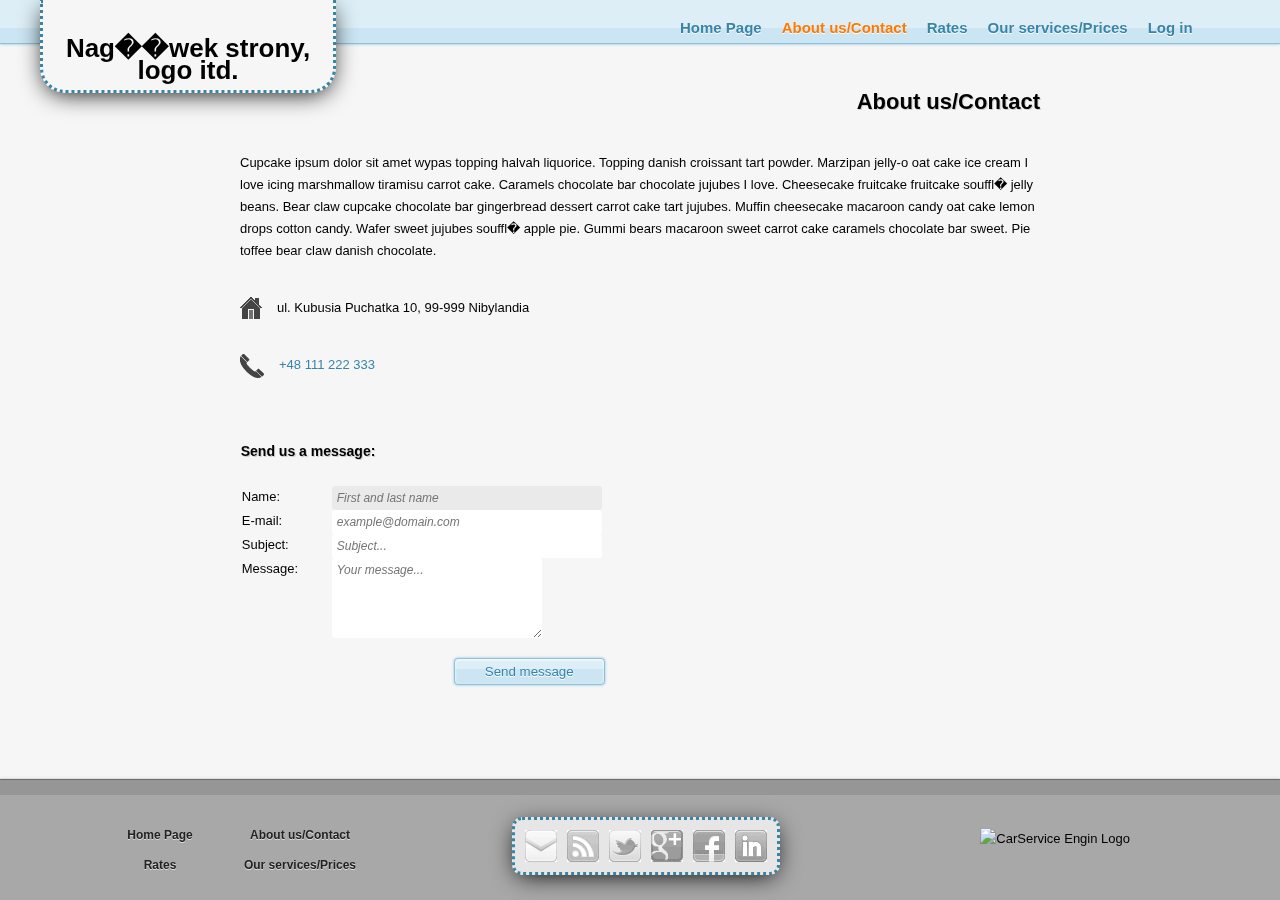
==== contact.html @ 97aa365d "Yeah Yeah Yeah :D" ====
<!doctype html>
<html>
<head>
	<title>About us/Contact</title>
</head>
<body>
	<header>
		<div id="companysLogo">
			<h1>Nag��wek strony, logo itd.</h1>
		</div>
		<link rel="stylesheet" href="style.css" type="text/css" media="screen" />
	</header>
	
	<nav id="mainNavigation">
		<ul>  
			<li><a href="index.html">Home Page</a></li>
			<li class="current"><a href="contact.html">About us/Contact</a></li>
			<li><a href="rates.html">Rates</a></li>
			<li><a href="prices.html">Our services/Prices</a></li>
			<li><a href="#">Log in</a></li>
		</ul>
	</nav>
	
	<section id="content">
		<h2>About us/Contact</h2>
		<p id="aboutUs">Cupcake ipsum dolor sit amet wypas topping halvah liquorice. Topping danish croissant tart powder. Marzipan jelly-o oat cake ice cream I love icing marshmallow tiramisu carrot cake. Caramels chocolate bar chocolate jujubes I love. Cheesecake fruitcake fruitcake souffl� jelly beans. Bear claw cupcake chocolate bar gingerbread dessert carrot cake tart jujubes. Muffin cheesecake macaroon candy oat cake lemon drops cotton candy. Wafer sweet jujubes souffl� apple pie. Gummi bears macaroon sweet carrot cake caramels chocolate bar sweet. Pie toffee bear claw danish chocolate.</p>
		
		<iframe id="map" width="400" height="420" frameborder="0" scrolling="no" marginheight="0" marginwidth="0" src="http://maps.google.com/?ie=UTF8&amp;t=m&amp;ll=50.075127,19.998336&amp;spn=0.008263,0.012875&amp;z=15&amp;output=embed"></iframe>
		
		<p>
			<img src="images/house.png" style="float:left;margin-right:15px;">
			ul. Kubusia Puchatka 10, 99-999 Nibylandia
		</p>
		<p>
			<img src="images/phone.png" style="float:left;margin-right:15px;">
			<a href="calto:+48 111 222 333">+48 111 222 333</a>
		</p>
		</ul>
		<form id="sendMessageForm">
			<fieldset>
				<h3>Send us a message:</h3>
				<ol>
					<li>
						<label for=name>Name:</label>
						<input id=name name=name type=text placeholder="First and last name" required autofocus>
					</li>
					<li>
						<label for=email>E-mail:</label>
						<input id=email name=email type=email placeholder="example@domain.com" required>
					</li>
					<li>
						<label for=subject>Subject:</label>
						<input id=subject name=subject type=text placeholder="Subject...">
					</li>
					<li>
						<label for=message>Message:</label>
						<textarea id=message name=message rows=5 placeholder="Your message..." required></textarea>
					</li>
				</ol>
				<button type=submit>Send message</button>
			</fieldset>
		</form>
	</section>
	
	<footer>
		<nav id="footerNavigation">
			<ul>
				<li><a href="index.html">Home Page</a></li>
				<li><a href="contact.html">About us/Contact</a></li>
				<li><a href="rates.html">Rates</a></li>
				<li><a href="prices.html">Our services/Prices</a></li>
			</ul>
		</nav>
		<nav id="socialFeedsNavigation">
			<ul>
				<li id="mail"><a href="#">e-mail</a></li>
				<li id="rss"><a href="#">RSS</a></li>
				<li id="twit"><a href="#">Twitter</a></li>
				<li id="g"><a href="">Google+</a></li>
				<li id="fb"><a href="#">Facebook</a></li>
				<li id="li"><a href="#">LinkedIn</a></li>
			</ul>
		</nav>
		<img src="#" alt="CarService Engin Logo" id="carServiceEnginLogo" />
	</footer>
</body>
</html>
---- style.css ----
/* CSS Reset */
{
    margin: 0;
    padding: 0;
}

/* Tell the browser to render HTML 5 elements as block */
header, footer, aside, nav, article {
    display: block;
}

/* Defaults */
body {
    margin: 0 auto;
    width: 800px;
    font: 13px/22px Helvetica, Arial, sans-serif;
	background: #f6f6f6;
}

h2 {
	text-align: right;
    font-size: 22px;
    line-height: 20px;
    padding: 22px 0;
	text-shadow: 1px 1px #ccc;
}

h3 {
    font-size: 14px;
    line-height: 20px;
    padding: 11px 0;
	text-shadow: 1px 1px #ccc;
}

p {  
    padding-bottom: 22px;
}

a {
	text-decoration: none;
	color: #3985a8;
}
	a:hover {
		color: #FF7800;
	}

button{
	border: 1px solid #8ec1da;
	background-color: #ddeef6;
	border-radius: 4px;
	box-shadow: inset 0 1px 3px #fff, inset 0 -15px #cbe6f2, 0 0 3px #8ec1da;
	-o-box-shadow: inset 0 1px 3px #fff, inset 0 -15px #cbe6f2, 0 0 3px #8ec1da;
	-webkit-box-shadow: inset 0 1px 3px #fff, inset 0 -15px #cbe6f2, 0 0 3px #8ec1da;
	-moz-box-shadow: inset 0 1px 3px #fff, inset 0 -15px #cbe6f2, 0 0 3px #8ec1da;
	color: #3985a8;
	text-shadow: 0 1px #fff;
	padding: 5px 30px;
}
	
	button:hover {
		color: #FF7800;
		cursor: pointer;
	}
	
label {
		float: left;
		font-size: 13px;
		width: 90px;
	}
	
input:not([type=radio]), textarea {
	background: #ffffff;
	border: none;
	-moz-border-radius: 3px;
	-webkit-border-radius: 3px;
	-khtml-border-radius: 3px;
	border-radius: 3px;
	font: italic 12px Helvetica, Arial, sans-serif;
	outline: none;
	padding: 5px;
	width: 260px;
}
	
input:not([type=submit]):focus, textarea:focus {
	background: #eaeaea;
}
	
input[type=radio] {
	float: left;
	margin-right: 5px;
}

/* Header */
header {
	position: fixed;
	left: 40px;
	top: 0;
	z-index: 1;
	padding: 20px;
	width: 250px;
	height: 50px;
	background: #f6f6f6;
	border-bottom-left-radius:25px;
	-moz-border-bottom-left-radius:25px; /* Firefox 3.6 and earlier */
	border-bottom-right-radius:25px;
	-moz-border-bottom-right-radius:25px; /* Firefox 3.6 and earlier */
	border-bottom: 3px dotted #3985A8;
	border-left: 3px dotted #3985A8;
	border-right: 3px dotted #3985A8;
	box-shadow: 0 5px 25px -5px #000000;
	text-align: center;
	
}

/* Main Navigation */
#mainNavigation {
    position: fixed;
	right: 0;
	top: 0;
	min-width: 750px;
	width: 100%;
	border-bottom: 1px solid #8ec1da;
	background-color: #ddeef6;
	box-shadow: inset 0 -15px #cbe6f2, 0 0 3px #8ec1da;
	-o-box-shadow: inset 0 -15px #cbe6f2, 0 0 3px #8ec1da;
	-webkit-box-shadow: inset 0 -15px #cbe6f2, 0 0 3px #8ec1da;
	-moz-box-shadow: inset 0 -15px #cbe6f2, 0 0 3px #8ec1da;
}

	#mainNavigation ul {
		margin-right: 20px;
		margin-left: auto;
		width: 600px;
		list-style: none;
	}

		#mainNavigation ul li {
			float: left;
		}
		
			#mainNavigation ul li a {
				display: block;
				width: auto;
				margin-left: 20px;
				font-size: 15px;
				font-weight: bold;
				line-height: 30px;
				text-align: center;
				text-decoration: none;
				color: #3985a8;
				text-shadow: 0 1px #fff;
			}
			
				#mainNavigation ul li a:hover {
					color: #FF7800;
				}
				
				#mainNavigation ul li.current a {
					color: #FF7800;
				}
				
/* Content */
#content {
	position: center;
	margin-top: 70px;
	margin-bottom: 150px;
	top: 120px;
	width: 800px;
}
	#content #companysLogo {
		position: absolute;
		left: 40%;
		top: 40%;
	}

#map {
	float: right;
}

article.box {
	float: left;
	display: block;
	width: 300px;
	height: 150px;
	padding: 20px;
	box-shadow: 0 5px 25px -5px #000000;
}

#boxLogin {
	position: absolute;
	left: 15%;
	top: 10%;
}
	
	#boxLogin input:not([type=radio]), textarea {
		width: 200px;
	}

#boxContact {
	position: absolute;
	right: 15%;
	top: 10%;
	text-align: center;
}

#boxPrices {
	position: absolute;
	left: 15%;
	bottom: 25%;
	text-align: center;
}

#boxRates {
	position: absolute;
	right: 15%;
	bottom: 25%;
	text-align: center;
}

article.rate {
	display: block;
	padding: 20px;
	margin-bottom: 20px;
	box-shadow: 0 5px 25px -5px #000000;
}

.ratingBar {
	float: left;
	border: 0;
}

.rateContent {
	display: block;
	margin-left: 60px;
	text-align: justify;
}
.rateAuthor {
	text-align: right;
	font-style: italic;
}

#sendMessageForm {
	width: 450px;
}

	#sendMessageForm fieldset {
		border: none;
	}	
	
	#sendMessageForm ol {
		list-style: none;
		margin-left: -50px;
	}
	
	#sendMessageForm h3 {
		margin-left: -11px;
	}
	
	#sendMessageForm button {
		margin-left: 202px;
	}
				
/* Footer */
footer {
	position: fixed;
	left: 0;
	bottom: 0;
	width: 100%;
	height: 120px;
	border-top: 1px solid #6B6B6B;
	background: #A8A8A8;
	box-shadow: inset 0 15px #969696, 0 0 3px #C0C0C0;
	-o-box-shadow: inset 0 15px #969696, 0 0 3px #C0C0C0;
	-webkit-box-shadow: inset 0 15px #969696, 0 0 3px #C0C0C0;
	-moz-box-shadow: inset 0 15px #969696, 0 0 3px #C0C0C0;
}

/* Footer Navigation */
#footerNavigation {
    position: absolute;
	left: 50px;
	bottom: 20px;
}

	#footerNavigation ul {
		margin: 0 auto;
		width: 400px;
		list-style: none;
	}

		#footerNavigation ul li {
			float: left;
		}
		
			#footerNavigation ul li a {
				display: block;
				width: 140px;
				font-size: 12px;
				font-weight: bold;
				line-height: 30px;
				text-align: center;
				text-decoration: none;
				color: #222;
				text-shadow: 0 1px #ddd;
			}
			
				#footerNavigation ul li a:hover {
					color: #B7E302;
					text-shadow: 0 1px #fff;
				}
				
/* Social Feeds Navigation */
#socialFeedsNavigation {
	position: absolute;
	bottom: 25px;
	left: 40%;
	background: #e6e6e6;
	padding: 5px;
	border-radius: 10px;
	-moz-border-radius: 10px; /* Firefox 3.6 and earlier */
	border: 3px dotted #3985A8;
	box-shadow: 0 5px 25px -5px #000000;
}
	#socialFeedsNavigation ul {
		list-style: none;
		margin-top: 0;
		margin-left: -40px;
	}
	
		#socialFeedsNavigation ul li {
			float: left;
		}

				#socialFeedsNavigation ul li a {
					font-size: 0;
					line-height: 0;
					height: 32px;
					width: 32px;
					margin: 5px;
					border: 0;
					display: block;
				}
				
				#socialFeedsNavigation li#mail a {background: url(images/mail-gray.png);}
					#socialFeedsNavigation li#mail a:hover {background: url(images/mail.png);}
				#socialFeedsNavigation li#rss a {background: url(images/rss-gray.png);}
					#socialFeedsNavigation li#rss a:hover {background: url(images/rss.png);}
				#socialFeedsNavigation li#twit a {background: url(images/twit-gray.png);}
					#socialFeedsNavigation li#twit a:hover {background: url(images/twit.png);}
				#socialFeedsNavigation li#g a {background: url(images/g-gray.png);}
					#socialFeedsNavigation li#g a:hover {background: url(images/g.png);}
				#socialFeedsNavigation li#fb a {background: url(images/fb-gray.png);}
					#socialFeedsNavigation li#fb a:hover {background: url(images/fb.png);}
				#socialFeedsNavigation li#li a {background: url(images/li-gray.png);}
					#socialFeedsNavigation li#li a:hover {background: url(images/li.png);}
					
/* CarService Engine Logo */
#carServiceEnginLogo {
	position: absolute;
	bottom: 50px;
	right: 150px;
}
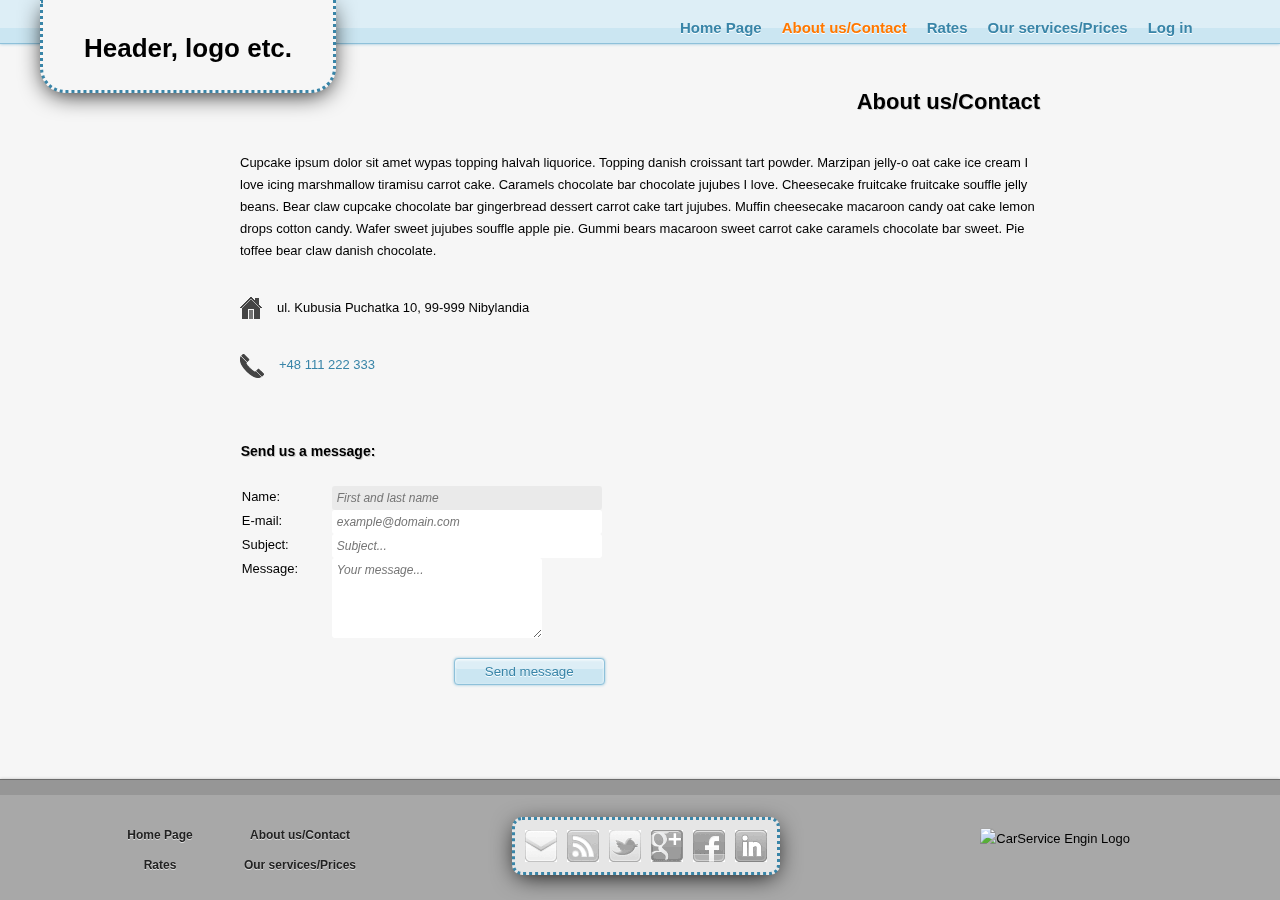
==== commit 780bc7c3: "Here we are" ====
--- a/contact.html
+++ b/contact.html
@@ -1,14 +1,15 @@
 <!doctype html>
-<html>
+<html lang="en">
 <head>
+	<meta charset="utf-8">
 	<title>About us/Contact</title>
+	<link rel="stylesheet" href="style.css" type="text/css" media="screen" />
 </head>
 <body>
 	<header>
 		<div id="companysLogo">
-			<h1>Nag��wek strony, logo itd.</h1>
+			<h1>Header, logo etc.</h1>
 		</div>
-		<link rel="stylesheet" href="style.css" type="text/css" media="screen" />
 	</header>
 	
 	<nav id="mainNavigation">
@@ -23,19 +24,18 @@
 	
 	<section id="content">
 		<h2>About us/Contact</h2>
-		<p id="aboutUs">Cupcake ipsum dolor sit amet wypas topping halvah liquorice. Topping danish croissant tart powder. Marzipan jelly-o oat cake ice cream I love icing marshmallow tiramisu carrot cake. Caramels chocolate bar chocolate jujubes I love. Cheesecake fruitcake fruitcake souffl� jelly beans. Bear claw cupcake chocolate bar gingerbread dessert carrot cake tart jujubes. Muffin cheesecake macaroon candy oat cake lemon drops cotton candy. Wafer sweet jujubes souffl� apple pie. Gummi bears macaroon sweet carrot cake caramels chocolate bar sweet. Pie toffee bear claw danish chocolate.</p>
+		<p id="aboutUs">Cupcake ipsum dolor sit amet wypas topping halvah liquorice. Topping danish croissant tart powder. Marzipan jelly-o oat cake ice cream I love icing marshmallow tiramisu carrot cake. Caramels chocolate bar chocolate jujubes I love. Cheesecake fruitcake fruitcake souffle jelly beans. Bear claw cupcake chocolate bar gingerbread dessert carrot cake tart jujubes. Muffin cheesecake macaroon candy oat cake lemon drops cotton candy. Wafer sweet jujubes souffle apple pie. Gummi bears macaroon sweet carrot cake caramels chocolate bar sweet. Pie toffee bear claw danish chocolate.</p>
 		
-		<iframe id="map" width="400" height="420" frameborder="0" scrolling="no" marginheight="0" marginwidth="0" src="http://maps.google.com/?ie=UTF8&amp;t=m&amp;ll=50.075127,19.998336&amp;spn=0.008263,0.012875&amp;z=15&amp;output=embed"></iframe>
+		<iframe id="map" src="http://maps.google.com/?ie=UTF8&amp;t=m&amp;ll=50.075127,19.998336&amp;spn=0.008263,0.012875&amp;z=15&amp;output=embed"></iframe>
 		
 		<p>
-			<img src="images/house.png" style="float:left;margin-right:15px;">
+			<img src="images/house.png" style="float:left;margin-right:15px;" alt="House icon">
 			ul. Kubusia Puchatka 10, 99-999 Nibylandia
 		</p>
 		<p>
-			<img src="images/phone.png" style="float:left;margin-right:15px;">
-			<a href="calto:+48 111 222 333">+48 111 222 333</a>
+			<img src="images/phone.png" style="float:left;margin-right:15px;" alt="Phone icon">
+			<a href="calto:+48111222333">+48 111 222 333</a>
 		</p>
-		</ul>
 		<form id="sendMessageForm">
 			<fieldset>
 				<h3>Send us a message:</h3>
--- a/style.css
+++ b/style.css
@@ -43,6 +43,14 @@
 	a:hover {
 		color: #FF7800;
 	}
+	
+iframe {
+	width: 400px;
+	height: 420px;
+	border: 0;
+	overflow: hide;
+	margin: 0;
+}
 
 button{
 	border: 1px solid #8ec1da;
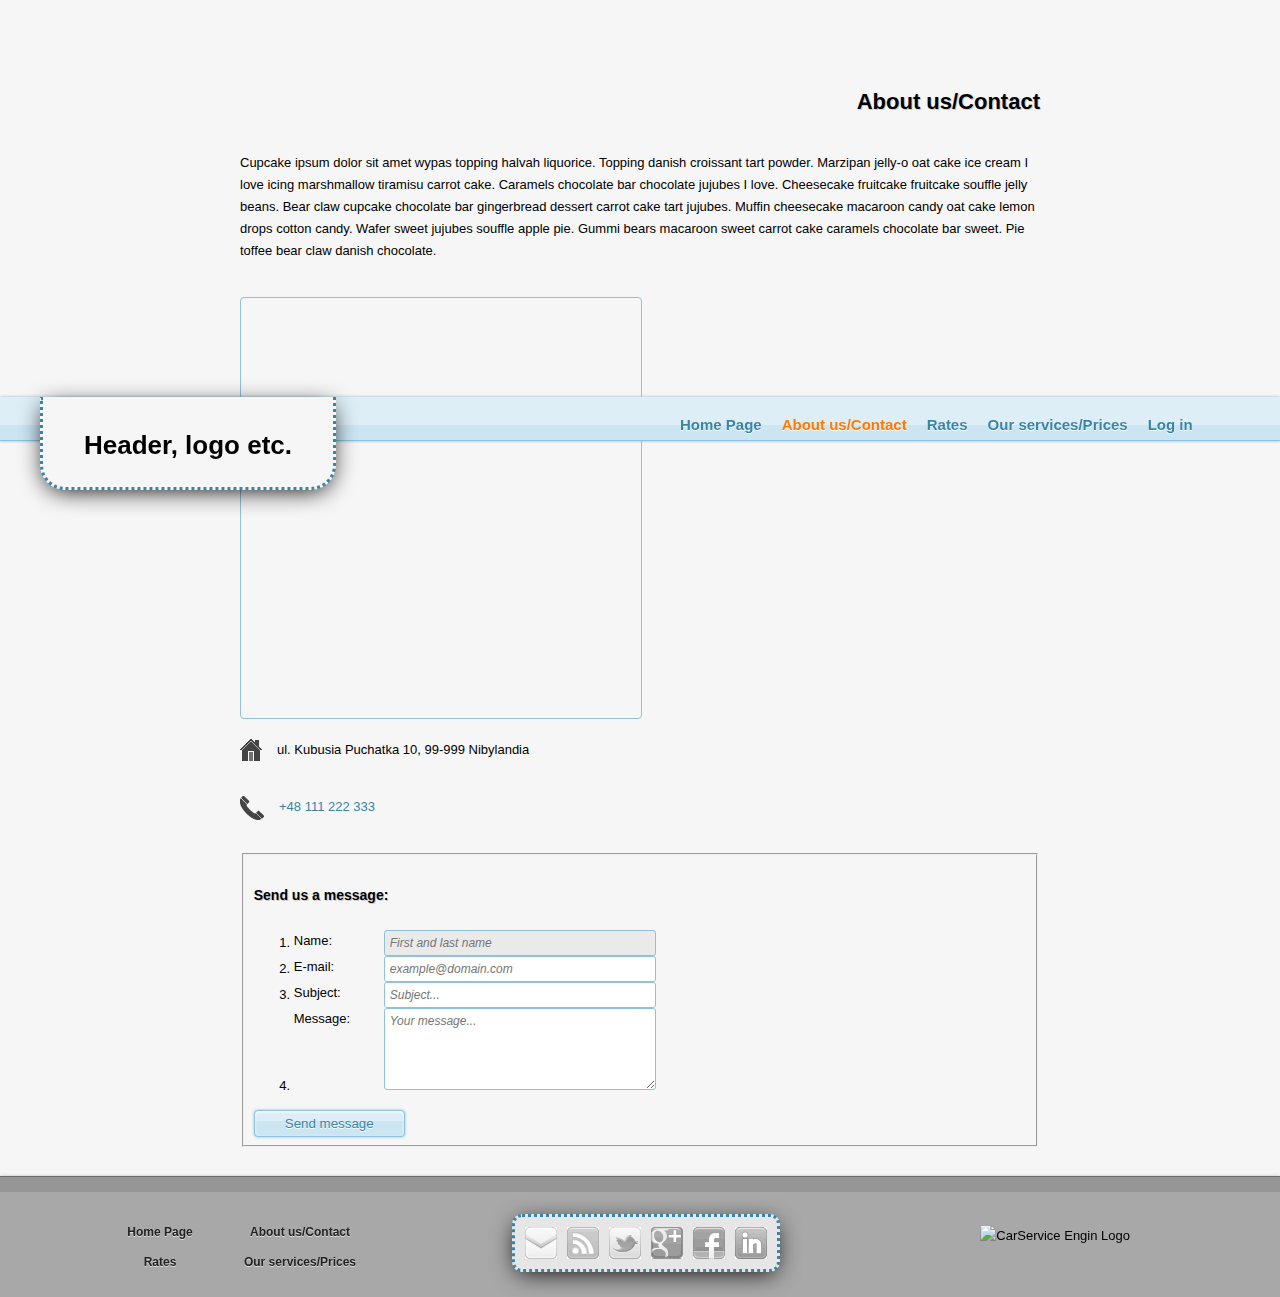
==== commit 70f427e0: "strefa protected" ====
--- a/contact.html
+++ b/contact.html
@@ -3,7 +3,7 @@
 <head>
 	<meta charset="utf-8">
 	<title>About us/Contact</title>
-	<link rel="stylesheet" href="style.css" type="text/css" media="screen" />
+	<link rel="stylesheet" href="styles/style.css" type="text/css" media="screen" />
 </head>
 <body>
 	<header>
--- a/styles/style.css
+++ b/styles/style.css
@@ -0,0 +1,288 @@
+/* CSS Reset */
+{
+    margin: 0;
+    padding: 0;
+}
+
+/* Tell the browser to render HTML 5 elements as block */
+header, footer, aside, nav, article {
+    display: block;
+}
+
+/* Defaults */
+.unvisible {
+	display: none;
+}
+
+body {
+    margin: 0 auto;
+    width: 800px;
+    font: 13px/22px Helvetica, Arial, sans-serif;
+	background: #f6f6f6;
+}
+
+h2 {
+	text-align: right;
+    font-size: 22px;
+    line-height: 20px;
+    padding: 22px 0;
+	text-shadow: 1px 1px #ccc;
+}
+
+h3 {
+    font-size: 14px;
+    line-height: 20px;
+    padding: 11px 0;
+	text-shadow: 1px 1px #ccc;
+}
+
+p {  
+    padding-bottom: 22px;
+}
+
+a {
+	text-decoration: none;
+	color: #3985a8;
+}
+	a:hover {
+		color: #FF7800;
+	}
+	
+iframe {
+	width: 400px;
+	height: 420px;
+	border: 1px solid #8ec1da;
+	border-radius: 4px;
+	overflow: hide;
+	margin: 0;
+}
+
+button{
+	border: 1px solid #8ec1da;
+	background-color: #ddeef6;
+	border-radius: 4px;
+	box-shadow: inset 0 1px 3px #fff, inset 0 -15px #cbe6f2, 0 0 3px #8ec1da;
+	-o-box-shadow: inset 0 1px 3px #fff, inset 0 -15px #cbe6f2, 0 0 3px #8ec1da;
+	-webkit-box-shadow: inset 0 1px 3px #fff, inset 0 -15px #cbe6f2, 0 0 3px #8ec1da;
+	-moz-box-shadow: inset 0 1px 3px #fff, inset 0 -15px #cbe6f2, 0 0 3px #8ec1da;
+	color: #3985a8;
+	text-shadow: 0 1px #fff;
+	padding: 5px 30px;
+}	
+	button:hover {
+		color: #FF7800;
+		cursor: pointer;
+	}
+	
+label {
+		float: left;
+		font-size: 13px;
+		width: 90px;
+	}
+	
+input:not([type=radio]), textarea {
+	background: #ffffff;
+	border: 1px solid #8ec1da;
+	-moz-border-radius: 3px;
+	-webkit-border-radius: 3px;
+	-khtml-border-radius: 3px;
+	border-radius: 3px;
+	font: italic 12px Helvetica, Arial, sans-serif;
+	outline: none;
+	padding: 5px;
+	width: 260px;
+}
+	
+input:not([type=submit]):focus, textarea:focus {
+	background: #eaeaea;
+}
+	
+input[type=radio] {
+	float: left;
+	margin-right: 5px;
+}
+
+/* Header */
+header {
+	position: fixed;
+	left: 40px;
+	top: 0;
+	z-index: 1;
+	padding: 20px;
+	width: 250px;
+	height: 50px;
+	background: #f6f6f6;
+	border-bottom-left-radius:25px;
+	-moz-border-bottom-left-radius:25px; /* Firefox 3.6 and earlier */
+	border-bottom-right-radius:25px;
+	-moz-border-bottom-right-radius:25px; /* Firefox 3.6 and earlier */
+	border-bottom: 3px dotted #3985A8;
+	border-left: 3px dotted #3985A8;
+	border-right: 3px dotted #3985A8;
+	box-shadow: 0 5px 25px -5px #000000;
+	text-align: center;
+}
+
+table {
+	border: 1px solid #8ec1da;
+	border-radius: 4px;
+	text-align: left;
+	padding: 0;
+}
+	th, td {
+		padding: 5px;
+		margin: 0;
+	}
+	th {
+		background: #ddeef6;
+	}
+
+/* Main Navigation */
+#mainNavigation {
+    position: fixed;
+	right: 0;
+	top: 0;
+	min-width: 750px;
+	width: 100%;
+	border-bottom: 1px solid #8ec1da;
+	background-color: #ddeef6;
+	box-shadow: inset 0 -15px #cbe6f2, 0 0 3px #8ec1da;
+	-o-box-shadow: inset 0 -15px #cbe6f2, 0 0 3px #8ec1da;
+	-webkit-box-shadow: inset 0 -15px #cbe6f2, 0 0 3px #8ec1da;
+	-moz-box-shadow: inset 0 -15px #cbe6f2, 0 0 3px #8ec1da;
+}
+	#mainNavigation ul {
+		margin-right: 20px;
+		margin-left: auto;
+		width: 600px;
+		list-style: none;
+	}
+		#mainNavigation ul li {
+			float: left;
+		}		
+			#mainNavigation ul li a {
+				display: block;
+				width: auto;
+				margin-left: 20px;
+				font-size: 15px;
+				font-weight: bold;
+				line-height: 30px;
+				text-align: center;
+				text-decoration: none;
+				color: #3985a8;
+				text-shadow: 0 1px #fff;
+			}		
+				#mainNavigation ul li a:hover {
+					color: #FF7800;
+				}				
+				#mainNavigation ul li.current a {
+					color: #FF7800;
+				}
+				
+/* Content */
+#content {
+	position: center;
+	margin-top: 70px;
+	margin-bottom: 150px;
+	top: 120px;
+	width: 800px;
+}
+	#content #companysLogo {
+		position: absolute;
+		left: 40%;
+		top: 40%;
+	}
+				
+/* Footer */
+footer {
+	position: fixed;
+	left: 0;
+	bottom: 0;
+	width: 100%;
+	height: 120px;
+	border-top: 1px solid #6B6B6B;
+	background: #A8A8A8;
+	box-shadow: inset 0 15px #969696, 0 0 3px #C0C0C0;
+	-o-box-shadow: inset 0 15px #969696, 0 0 3px #C0C0C0;
+	-webkit-box-shadow: inset 0 15px #969696, 0 0 3px #C0C0C0;
+	-moz-box-shadow: inset 0 15px #969696, 0 0 3px #C0C0C0;
+}
+
+/* Footer Navigation */
+#footerNavigation {
+    position: absolute;
+	left: 50px;
+	bottom: 20px;
+}
+	#footerNavigation ul {
+		margin: 0 auto;
+		width: 400px;
+		list-style: none;
+	}
+		#footerNavigation ul li {
+			float: left;
+		}		
+			#footerNavigation ul li a {
+				display: block;
+				width: 140px;
+				font-size: 12px;
+				font-weight: bold;
+				line-height: 30px;
+				text-align: center;
+				text-decoration: none;
+				color: #222;
+				text-shadow: 0 1px #ddd;
+			}			
+				#footerNavigation ul li a:hover {
+					color: #B7E302;
+					text-shadow: 0 1px #fff;
+				}
+				
+/* Social Feeds Navigation */
+#socialFeedsNavigation {
+	position: absolute;
+	bottom: 25px;
+	left: 40%;
+	background: #e6e6e6;
+	padding: 5px;
+	border-radius: 10px;
+	-moz-border-radius: 10px; /* Firefox 3.6 and earlier */
+	border: 3px dotted #3985A8;
+	box-shadow: 0 5px 25px -5px #000000;
+}
+	#socialFeedsNavigation ul {
+		list-style: none;
+		margin-top: 0;
+		margin-left: -40px;
+	}	
+		#socialFeedsNavigation ul li {
+			float: left;
+		}
+				#socialFeedsNavigation ul li a {
+					font-size: 0;
+					line-height: 0;
+					height: 32px;
+					width: 32px;
+					margin: 5px;
+					border: 0;
+					display: block;
+				}				
+				#socialFeedsNavigation li#mail a {background: url(../images/mail-gray.png);}
+					#socialFeedsNavigation li#mail a:hover {background: url(../images/mail.png);}
+				#socialFeedsNavigation li#rss a {background: url(../images/rss-gray.png);}
+					#socialFeedsNavigation li#rss a:hover {background: url(../images/rss.png);}
+				#socialFeedsNavigation li#twit a {background: url(../images/twit-gray.png);}
+					#socialFeedsNavigation li#twit a:hover {background: url(../images/twit.png);}
+				#socialFeedsNavigation li#g a {background: url(../images/g-gray.png);}
+					#socialFeedsNavigation li#g a:hover {background: url(../images/g.png);}
+				#socialFeedsNavigation li#fb a {background: url(../images/fb-gray.png);}
+					#socialFeedsNavigation li#fb a:hover {background: url(../images/fb.png);}
+				#socialFeedsNavigation li#li a {background: url(../images/li-gray.png);}
+					#socialFeedsNavigation li#li a:hover {background: url(../images/li.png);}
+					
+/* CarService Engine Logo */
+#carServiceEnginLogo {
+	position: absolute;
+	bottom: 50px;
+	right: 150px;
+}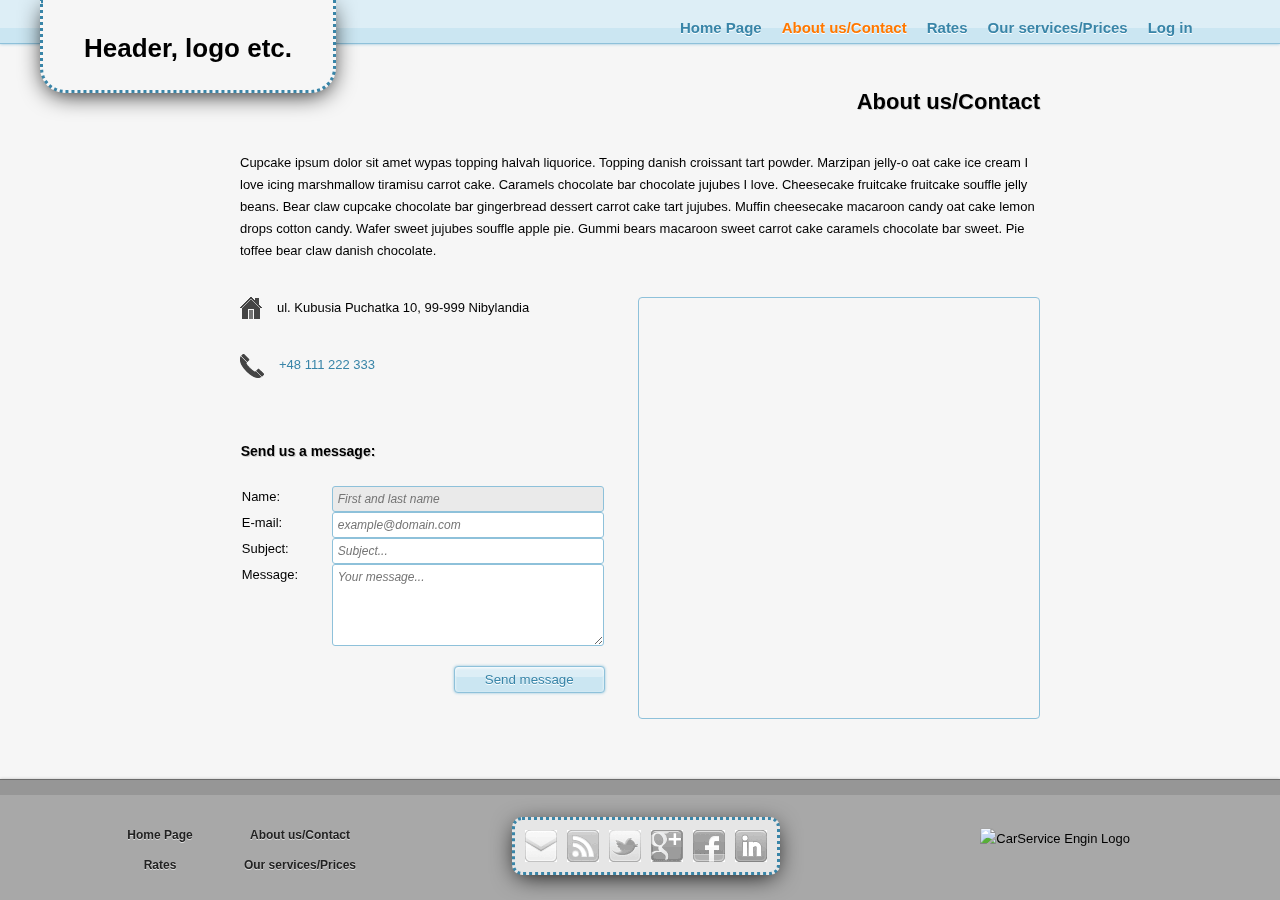
==== commit 69ca53be: "encoding corrected to utf-8" ====
--- a/contact.html
+++ b/contact.html
@@ -1,9 +1,10 @@
-<!doctype html>
+﻿<!doctype html>
 <html lang="en">
 <head>
 	<meta charset="utf-8">
 	<title>About us/Contact</title>
 	<link rel="stylesheet" href="styles/style.css" type="text/css" media="screen" />
+	<link rel="stylesheet" href="styles/style-contact.css" type="text/css" media="screen" />
 </head>
 <body>
 	<header>
--- a/styles/style.css
+++ b/styles/style.css
@@ -1,4 +1,4 @@
-/* CSS Reset */
+﻿/* CSS Reset */
 {
     margin: 0;
     padding: 0;
@@ -72,6 +72,23 @@
 	button:hover {
 		color: #FF7800;
 		cursor: pointer;
+	}
+	
+form {
+	width: 450px;
+}
+	form fieldset {
+		border: none;
+	}	
+	form ol {
+		list-style: none;
+		margin-left: -50px;
+	}	
+	form h3 {
+		margin-left: -11px;
+	}	
+	form button {
+		margin-left: 202px;
 	}
 	
 label {
--- a/styles/style-contact.css
+++ b/styles/style-contact.css
@@ -0,0 +1,20 @@
+﻿#map {
+	float: right;
+}
+
+#sendMessageForm {
+	width: 450px;
+}
+	#sendMessageForm fieldset {
+		border: none;
+	}	
+	#sendMessageForm ol {
+		list-style: none;
+		margin-left: -50px;
+	}	
+	#sendMessageForm h3 {
+		margin-left: -11px;
+	}	
+	#sendMessageForm button {
+		margin-left: 202px;
+	}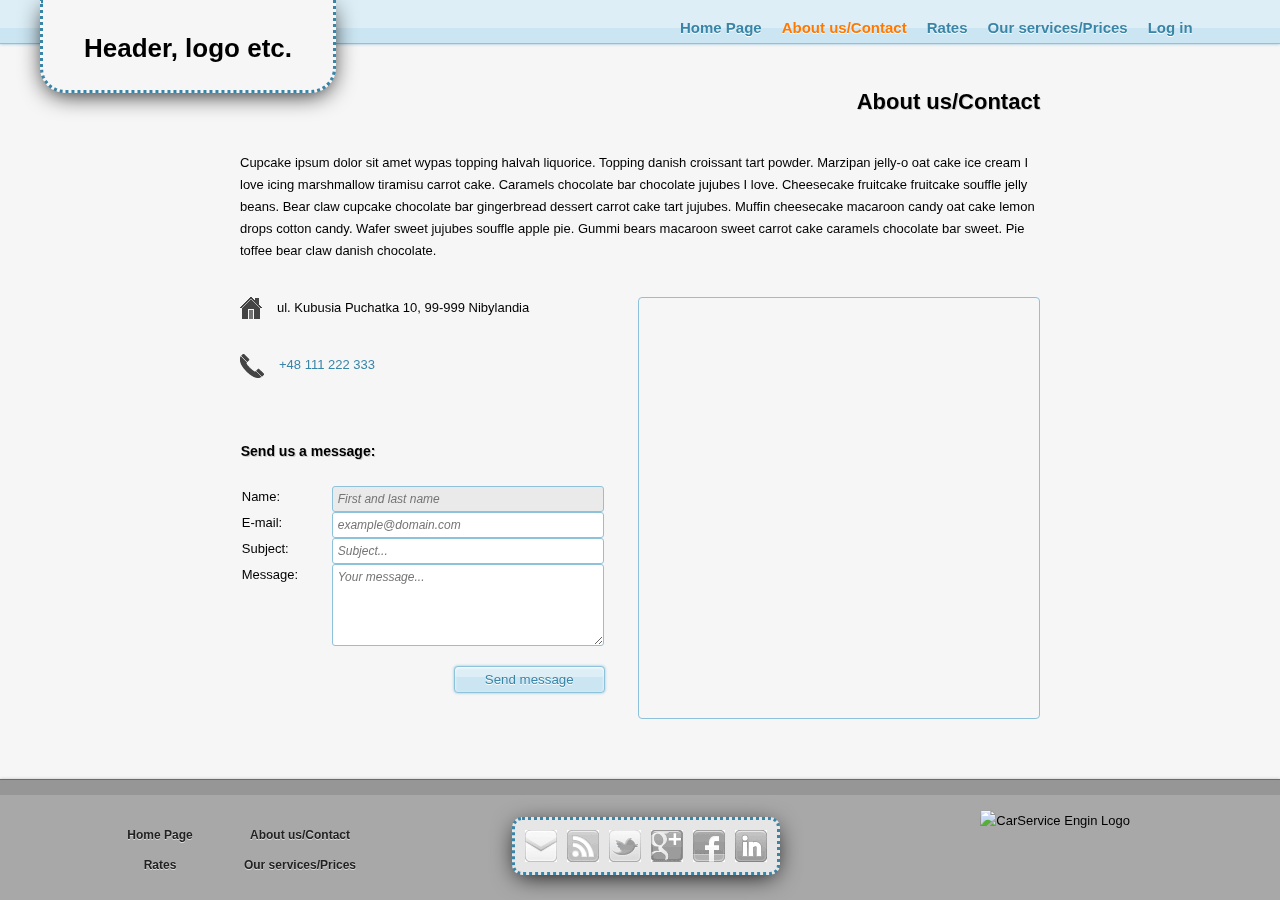
==== commit a6f3ecc9: "added carservice logo" ====
--- a/contact.html
+++ b/contact.html
@@ -30,14 +30,14 @@
 		<iframe id="map" src="http://maps.google.com/?ie=UTF8&amp;t=m&amp;ll=50.075127,19.998336&amp;spn=0.008263,0.012875&amp;z=15&amp;output=embed"></iframe>
 		
 		<p>
-			<img src="images/house.png" style="float:left;margin-right:15px;" alt="House icon">
+			<img src="images/house.png" style="float:left;margin-right:15px;" alt="House icon" />
 			ul. Kubusia Puchatka 10, 99-999 Nibylandia
 		</p>
 		<p>
-			<img src="images/phone.png" style="float:left;margin-right:15px;" alt="Phone icon">
+			<img src="images/phone.png" style="float:left;margin-right:15px;" alt="Phone icon" />
 			<a href="calto:+48111222333">+48 111 222 333</a>
 		</p>
-		<form id="sendMessageForm">
+		<form>
 			<fieldset>
 				<h3>Send us a message:</h3>
 				<ol>
@@ -82,7 +82,7 @@
 				<li id="li"><a href="#">LinkedIn</a></li>
 			</ul>
 		</nav>
-		<img src="#" alt="CarService Engin Logo" id="carServiceEnginLogo" />
+		<img src="images/carservice-logo.png" alt="CarService Engin Logo" id="carServiceEnginLogo" />
 	</footer>
 </body>
 </html>--- a/styles/style.css
+++ b/styles/style.css
@@ -97,7 +97,7 @@
 		width: 90px;
 	}
 	
-input:not([type=radio]), textarea {
+input:not([type=radio]), textarea, select {
 	background: #ffffff;
 	border: 1px solid #8ec1da;
 	-moz-border-radius: 3px;
@@ -300,6 +300,7 @@
 /* CarService Engine Logo */
 #carServiceEnginLogo {
 	position: absolute;
-	bottom: 50px;
+	bottom: 20px;
 	right: 150px;
+	height: 70px;
 }